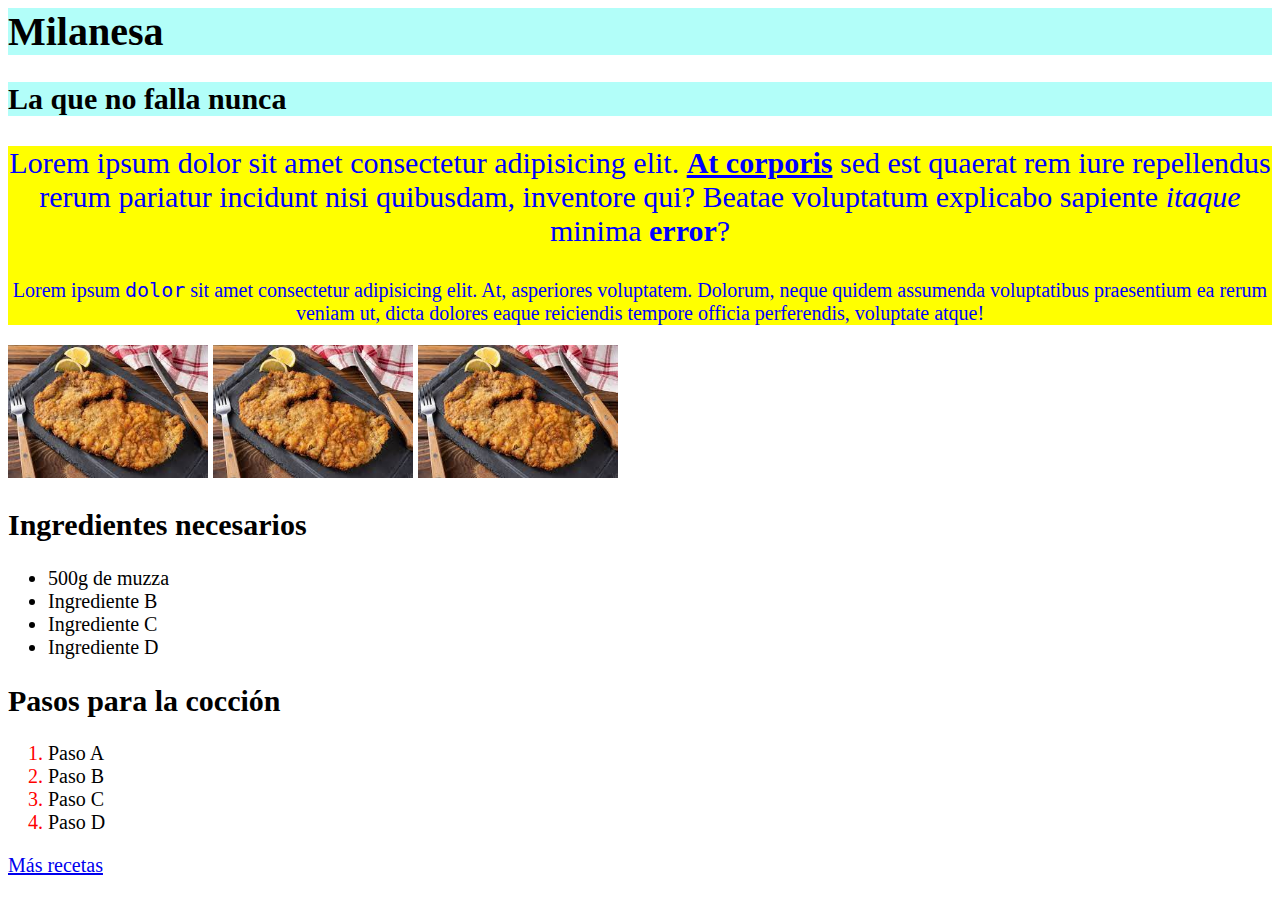
==== milanesas.html @ 7f93030c "Clase 5" ====
<html>

<head>
    <meta charset="UTF-8">
    <meta name="description" content="Receta de pizza">
    <meta name="keywords" content="Pizza, receta, cocina, Italia">
    <meta name="author" content="Carlos Cimino">
    <meta name="viewport" content="width=device-width, initial-scale=1.0">
    <title>Receta de milanesas</title>
    <link rel="icon" type="image/x-icon" href="img/favicon.png">
    <link rel="stylesheet" href="css/estilo.css">
</head>

<body>
    <h1 class="fondo-celeste titulo">Milanesa</h1>
    <h2 class="fondo-celeste">La que no falla nunca</h2>
    <div class="caja">
        <p>Lorem ipsum dolor sit amet consectetur adipisicing elit. <span class="negrita">At corporis</span> sed est
            quaerat rem iure repellendus rerum pariatur incidunt nisi quibusdam, inventore qui? Beatae voluptatum
            explicabo sapiente <em>itaque</em> minima <strong>error</strong>?</p>

        <p class="otro-tamanio">Lorem ipsum <code>dolor</code> sit amet consectetur adipisicing elit. At, asperiores
            voluptatem. Dolorum, neque quidem assumenda voluptatibus praesentium ea rerum veniam ut, dicta dolores eaque
            reiciendis tempore officia perferendis, voluptate atque!</p>
    </div>
    <img src="img/milanesa.jpg" alt="Foto de milanesa" width="200px">
    <img src="img/milanesa.jpg" alt="Foto de milanesa" width="200px">
    <img src="img/milanesa.jpg" alt="Foto de milanesa" width="200px">
    <h2>Ingredientes necesarios</h2>
    <ul>
        <li>500g de muzza</li>
        <li>Ingrediente B</li>
        <li>Ingrediente C</li>
        <li>Ingrediente D</li>
    </ul>
    <h2>Pasos para la cocción</h2>
    <ol>
        <li>Paso A</li>
        <li>Paso B</li>
        <li>Paso C</li>
        <li>Paso D</li>
    </ol>
    <a href="https://www.recetasgratis.net/" target="_blank">Más recetas</a>
</body>

</html>
---- css/estilo.css ----
img {
    display: inline-block;
}

p {
    color: blue;
    text-align: center;
}

.fondo-celeste {
    background: #b2fef9;
}

.caja {
    background-color: yellow;
    font-size: 30px;
}

html {
    /* Valor por default: 16px*/
    font-size: 20px;
}

.otro-tamanio {
    font-size: 1rem;
}

.titulo {
    font-size: 2em;
}

.negrita {
    font-weight: bold;
    text-decoration: underline;
}

.color-azul {
    color: #233697;
}

#itemSuper {
    color: orange;
    text-transform: uppercase;
}

ol li::marker {
    color: red;
}
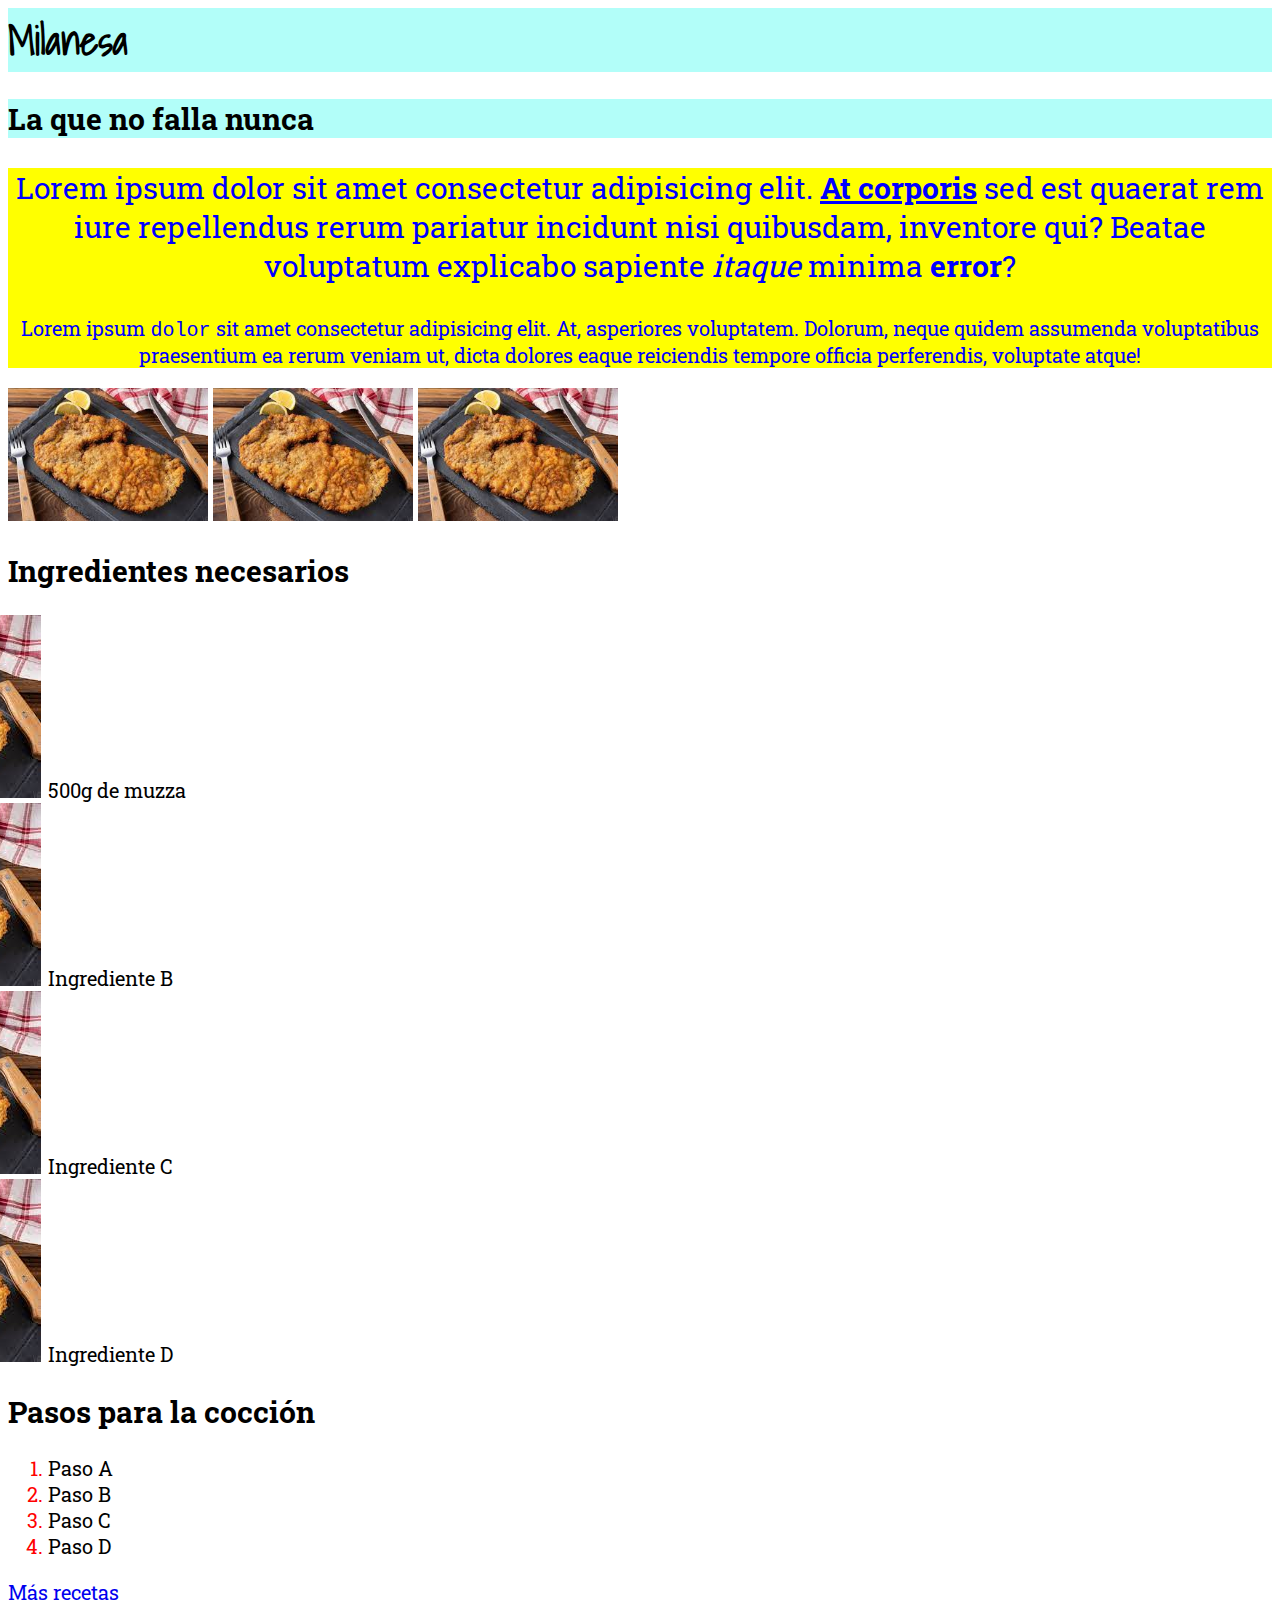
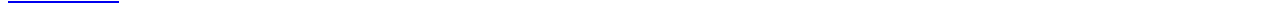
==== commit 8f388d60: "Clase 6" ====
--- a/milanesas.html
+++ b/milanesas.html
@@ -8,6 +8,9 @@
     <meta name="viewport" content="width=device-width, initial-scale=1.0">
     <title>Receta de milanesas</title>
     <link rel="icon" type="image/x-icon" href="img/favicon.png">
+    <link rel="preconnect" href="https://fonts.googleapis.com">
+    <link rel="preconnect" href="https://fonts.gstatic.com" crossorigin>
+    <link href="https://fonts.googleapis.com/css2?family=Roboto+Slab:wght@400;700&family=Shadows+Into+Light&display=swap" rel="stylesheet">
     <link rel="stylesheet" href="css/estilo.css">
 </head>
 
@@ -27,7 +30,7 @@
     <img src="img/milanesa.jpg" alt="Foto de milanesa" width="200px">
     <img src="img/milanesa.jpg" alt="Foto de milanesa" width="200px">
     <h2>Ingredientes necesarios</h2>
-    <ul>
+    <ul class="ingredientes">
         <li>500g de muzza</li>
         <li>Ingrediente B</li>
         <li>Ingrediente C</li>
--- a/css/estilo.css
+++ b/css/estilo.css
@@ -19,10 +19,19 @@
 html {
     /* Valor por default: 16px*/
     font-size: 20px;
+    font-family: 'Roboto Slab', Helvetica, sans-serif;
+}
+
+h1 {
+    font-family: 'Shadows Into Light', cursive;
 }
 
 .otro-tamanio {
     font-size: 1rem;
+}
+
+.ingredientes {
+    list-style-image: url("../img/milanesa.jpg");
 }
 
 .titulo {
